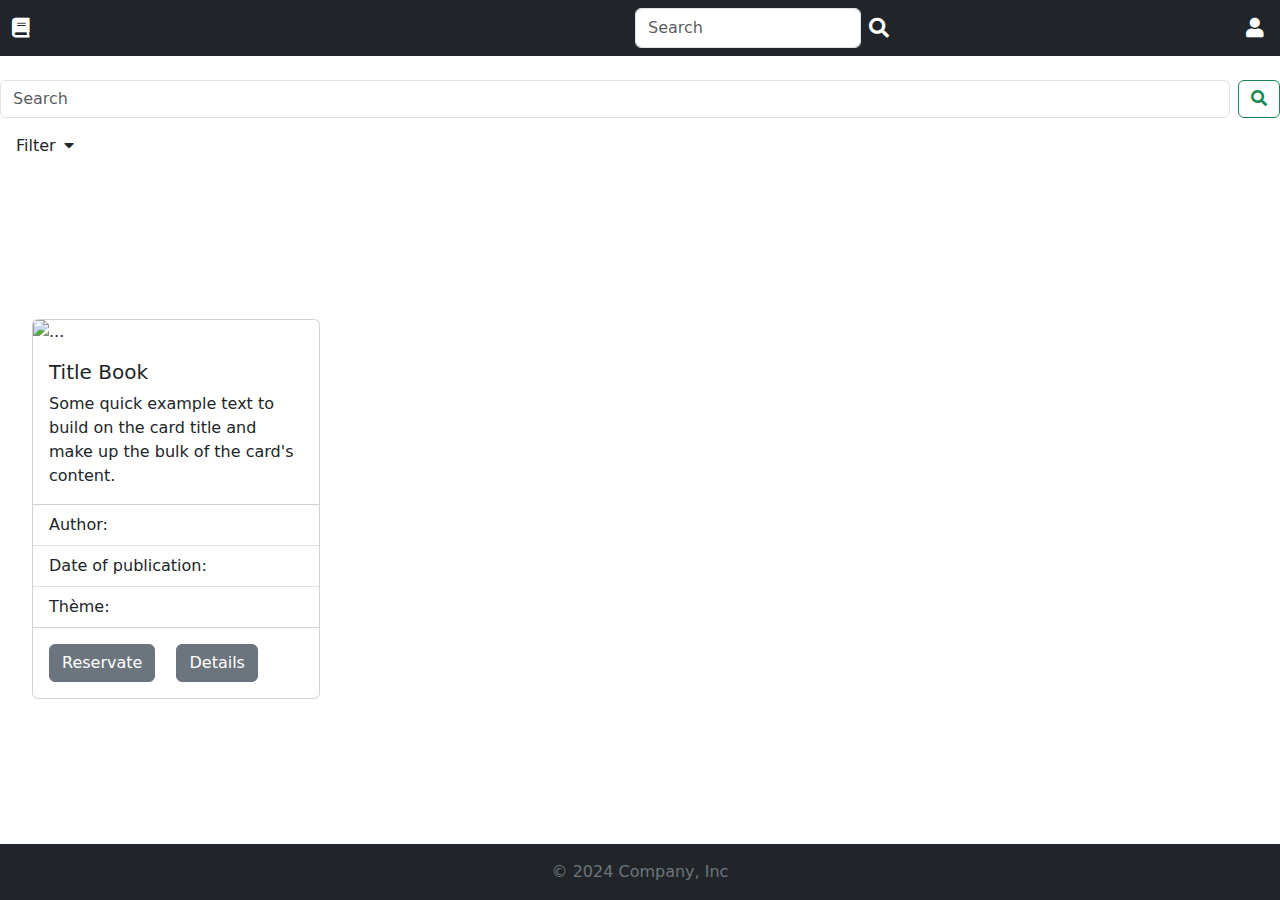
==== HTML/home.html @ 3bfbf60b "Add index + home page with style" ====
<!DOCTYPE html>
<html lang="en">
<head>
    <meta charset="UTF-8">
    <meta name="viewport" content="width=device-width, initial-scale=1.0">
    <!--Favicon
    <link rel="shortcut icon" href="http://www.w3.org/2000/svg">-->
    <title>Library</title>


    <link rel="stylesheet" href="../CSS/style.css">
    <!--Boostrap-->
    <link href="https://cdn.jsdelivr.net/npm/bootstrap@5.3.3/dist/css/bootstrap.min.css" rel="stylesheet">
    <script src="https://cdn.jsdelivr.net/npm/bootstrap@5.3.3/dist/js/bootstrap.bundle.min.js" defer></script>
    <script src="../JS/login.js" defer></script>
    <!--Font awesome-->
    <link rel="stylesheet" href="https://use.fontawesome.com/releases/v5.15.4/css/all.css">
</head>
<body class="d-flex flex-column min-vh-100">
    <nav class="navbar navbar-expand-sm bg-dark navbar-dark fixed-top">
        <div class="container-fluid">
            <a class="navbar-brand" href="#"><i class="fas fa-book"></i></a>
        </div>
        <div class="container-fluid">
            <form class="d-flex">
                <input class="form-control me-2" type="text" placeholder="Search">
                <a href="#" class="navbar-brand"><i class="fas fa-search"></i></a>
            </form>
        </div>
        <a class="navbar-brand text-end" href=""><i class="fas fa-user"></i></a>
    </nav>

    <section class="sectionMargin">
        <form class="d-flex" role="search">
            <input class="form-control me-2" type="search" placeholder="Search" aria-label="Search">
            <button class="btn btn-outline-success" type="submit"><i class="fas fa-search"></i></button>
        </form>
        <p class="m-3">Filter<i class="fas fa-caret-down ms-2"></i></p>
        <div class="row">
            <div class="col">
                
            </div>
        </div>
    </section>
   

    <section class="mt-auto">
        <div class="row m-3">
            <div class="col p-3">
                <div class="card" style="width: 18rem;">
                    <img src="https://letsenhance.io/static/8f5e523ee6b2479e26ecc91b9c25261e/1015f/MainAfter.jpg" class="card-img-top" alt="...">
                    <div class="card-body">
                        <h5 class="card-title">Title Book</h5>
                        <p class="card-text">Some quick example text to build on the card title and make up the bulk of the card's content.</p>
                    </div>
                    <ul class="list-group list-group-flush">
                        <li class="list-group-item">Author: </li>
                        <li class="list-group-item">Date of publication: </li>
                        <li class="list-group-item">Thème:</li>
                    </ul>
                    <div class="card-body">
                        <a href="./HTML/details.html" class="card-link btn btn-secondary">Reservate</a>
                        <a href="./HTML/details.html" class="card-link btn btn-secondary">Details</a>
                    </div>
                    </div>
            </div>
            
            
            
        </div>
    </section>
        
    
    


    
    <footer class="bg-dark mt-auto">
        <p class="text-center text-secondary p-3 m-0">© 2024 Company, Inc</p>
    </footer>
</body>
</html>
---- CSS/style.css ----
/*-----------------------------------
|                                   |
|           Home page               |
|                                   |
-----------------------------------*/

.sectionMargin{
    margin-top: 80px;
}
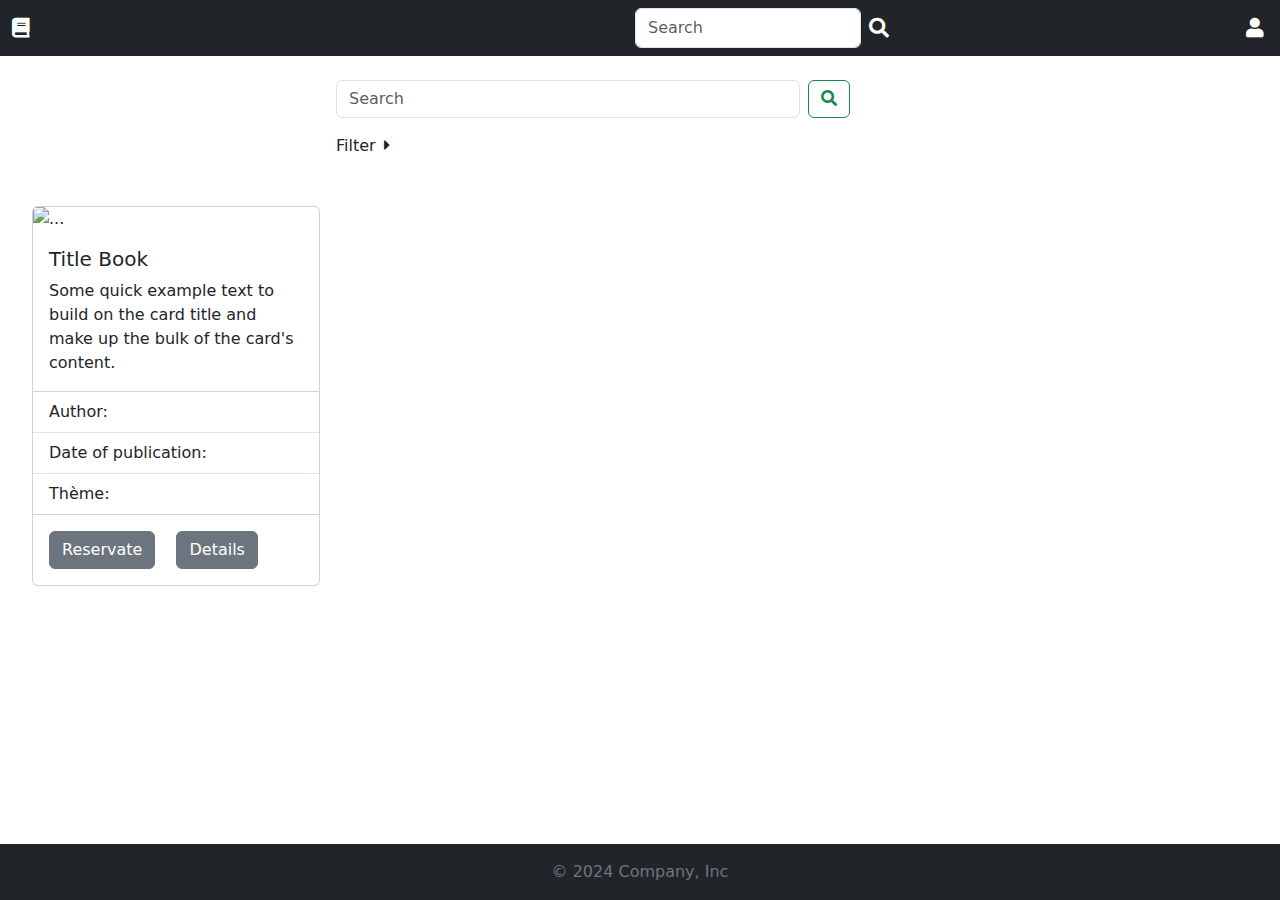
==== commit e93b379b: "Add home page modification with js" ====
--- a/HTML/home.html
+++ b/HTML/home.html
@@ -15,6 +15,9 @@
     <script src="../JS/login.js" defer></script>
     <!--Font awesome-->
     <link rel="stylesheet" href="https://use.fontawesome.com/releases/v5.15.4/css/all.css">
+
+
+    <script src="../JS/home.js" defer></script>
 </head>
 <body class="d-flex flex-column min-vh-100">
     <nav class="navbar navbar-expand-sm bg-dark navbar-dark fixed-top">
@@ -30,21 +33,24 @@
         <a class="navbar-brand text-end" href=""><i class="fas fa-user"></i></a>
     </nav>
 
-    <section class="sectionMargin">
-        <form class="d-flex" role="search">
-            <input class="form-control me-2" type="search" placeholder="Search" aria-label="Search">
+    <section class="sectionSearch">
+        <form class="d-flex ms-3 me-3" role="search">
+            <input class="form-control me-2 searchbar" type="search" placeholder="Search" aria-label="Search">
             <button class="btn btn-outline-success" type="submit"><i class="fas fa-search"></i></button>
         </form>
-        <p class="m-3">Filter<i class="fas fa-caret-down ms-2"></i></p>
-        <div class="row">
+        <p class="m-3" style="cursor:pointer;" onclick="filter()">Filter<i class="fas fa-caret-right ms-2" id="carretFilter"></i></p>
+        <div class="row m-2 collapse" id="filterItems">
             <div class="col">
-                
+                Themes:
+            </div>
+            <div class="col">
+                Author:
             </div>
         </div>
     </section>
    
 
-    <section class="mt-auto">
+    <section>
         <div class="row m-3">
             <div class="col p-3">
                 <div class="card" style="width: 18rem;">
--- a/CSS/style.css
+++ b/CSS/style.css
@@ -4,6 +4,11 @@
 |                                   |
 -----------------------------------*/
 
-.sectionMargin{
+.sectionSearch{
     margin-top: 80px;
-}+    padding-left: 25%;
+}
+
+.searchbar{
+    width: 50% !important;
+}
